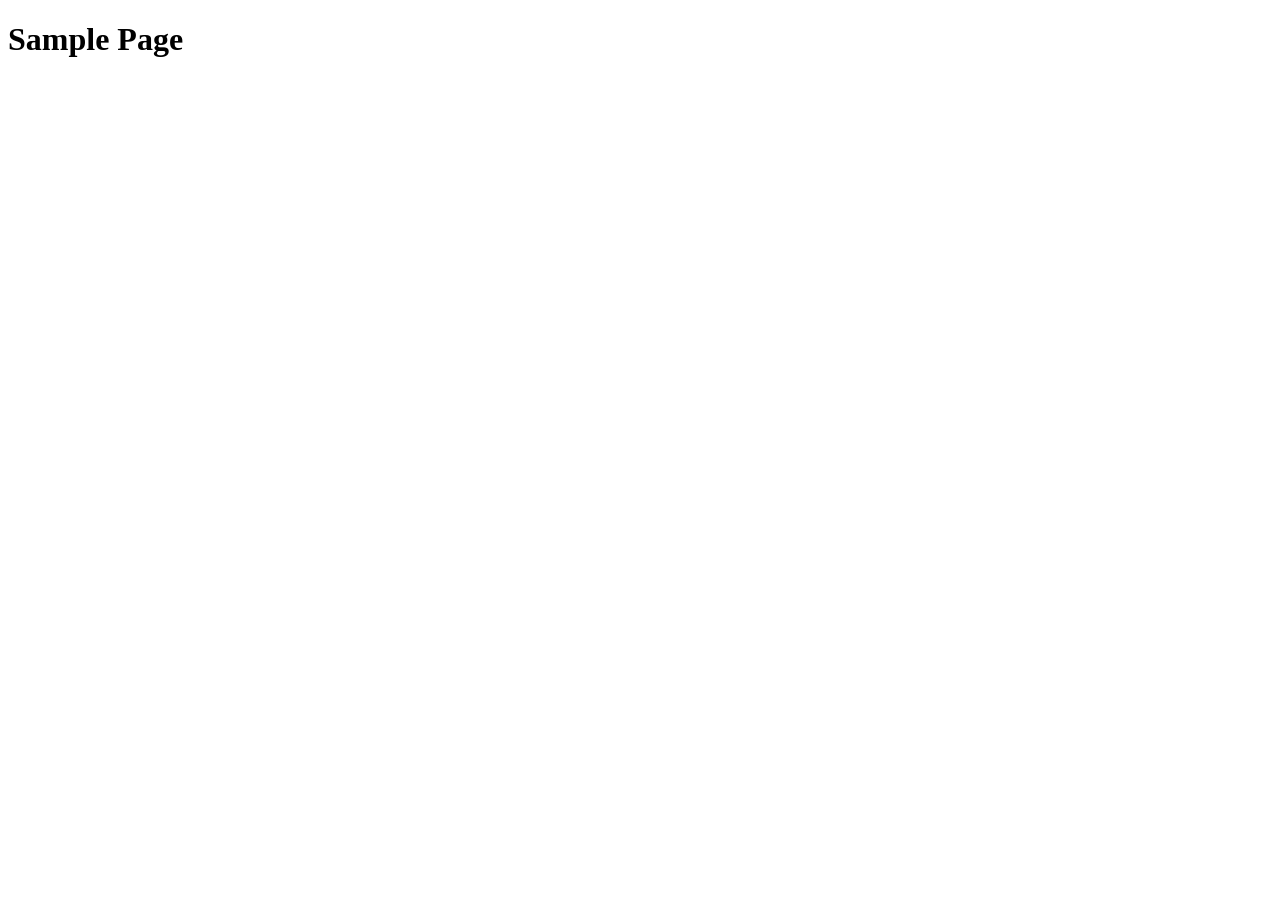
==== index.html @ 51982f90 "Initial commit" ====
<!DOCTYPE html>
<html lang="en">

<head>
  <meta charset="UTF-8">
  <meta http-equiv="X-UA-Compatible" content="IE=edge">
  <meta name="viewport" content="width=device-width, initial-scale=1.0">
  <title>Document</title>
  <script src="main.js" defer></script>
</head>

<body>
  <h1>Sample Page</h1>
</body>

</html>
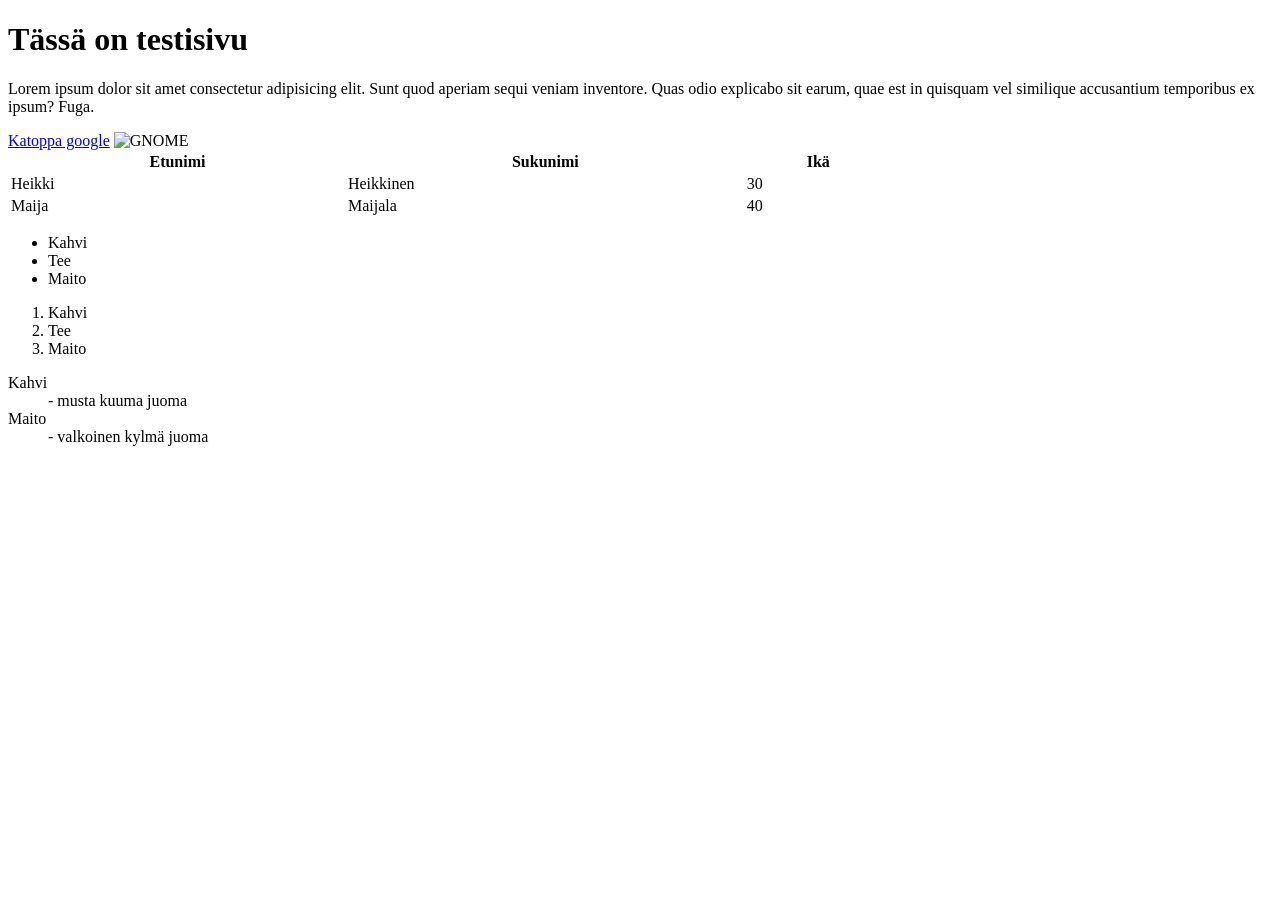
==== commit 7e5a4b90: "index html tiedostoon pientä testailua" ====
--- a/index.html
+++ b/index.html
@@ -5,12 +5,57 @@
   <meta charset="UTF-8">
   <meta http-equiv="X-UA-Compatible" content="IE=edge">
   <meta name="viewport" content="width=device-width, initial-scale=1.0">
-  <title>Document</title>
+  <title>Swag</title>
   <script src="main.js" defer></script>
 </head>
 
 <body>
-  <h1>Sample Page</h1>
+  <h1>Tässä on testisivu</h1>
+
+  <p>Lorem ipsum dolor sit amet consectetur adipisicing elit. Sunt quod aperiam sequi veniam inventore.
+    Quas odio explicabo sit earum, quae est in quisquam vel similique accusantium temporibus ex ipsum? Fuga.</p>
+
+  <a href="https://www.google.com">Katoppa google</a>
+
+  <img src = "https://m.media-amazon.com/images/I/71CsleMfE0L.jpg" alt="GNOME"/>
+
+  <table style = "width: 70%">
+    <tr>
+      <th>Etunimi</th>
+      <th>Sukunimi</th>
+      <th>Ikä</th>
+    </tr>
+    <tr>
+      <td>Heikki</td>
+      <td>Heikkinen</td>
+      <td>30</td>
+    </tr>
+    <tr>
+      <td>Maija</td>
+      <td>Maijala</td>
+      <td>40</td>
+    </tr>
+  </table>
+
+  <ul>
+    <li>Kahvi</li>
+    <li>Tee</li>
+    <li>Maito</li>
+  </ul>
+
+  <ol>
+    <li>Kahvi</li>
+    <li>Tee</li>
+    <li>Maito</li>
+  </ol>
+
+  <dl>
+    <dt>Kahvi</dt>
+    <dd>- musta kuuma juoma</dd>
+    <dt>Maito</dt>
+    <dd>- valkoinen kylmä juoma</dd>
+  </dl>
+
 </body>
 
 </html>
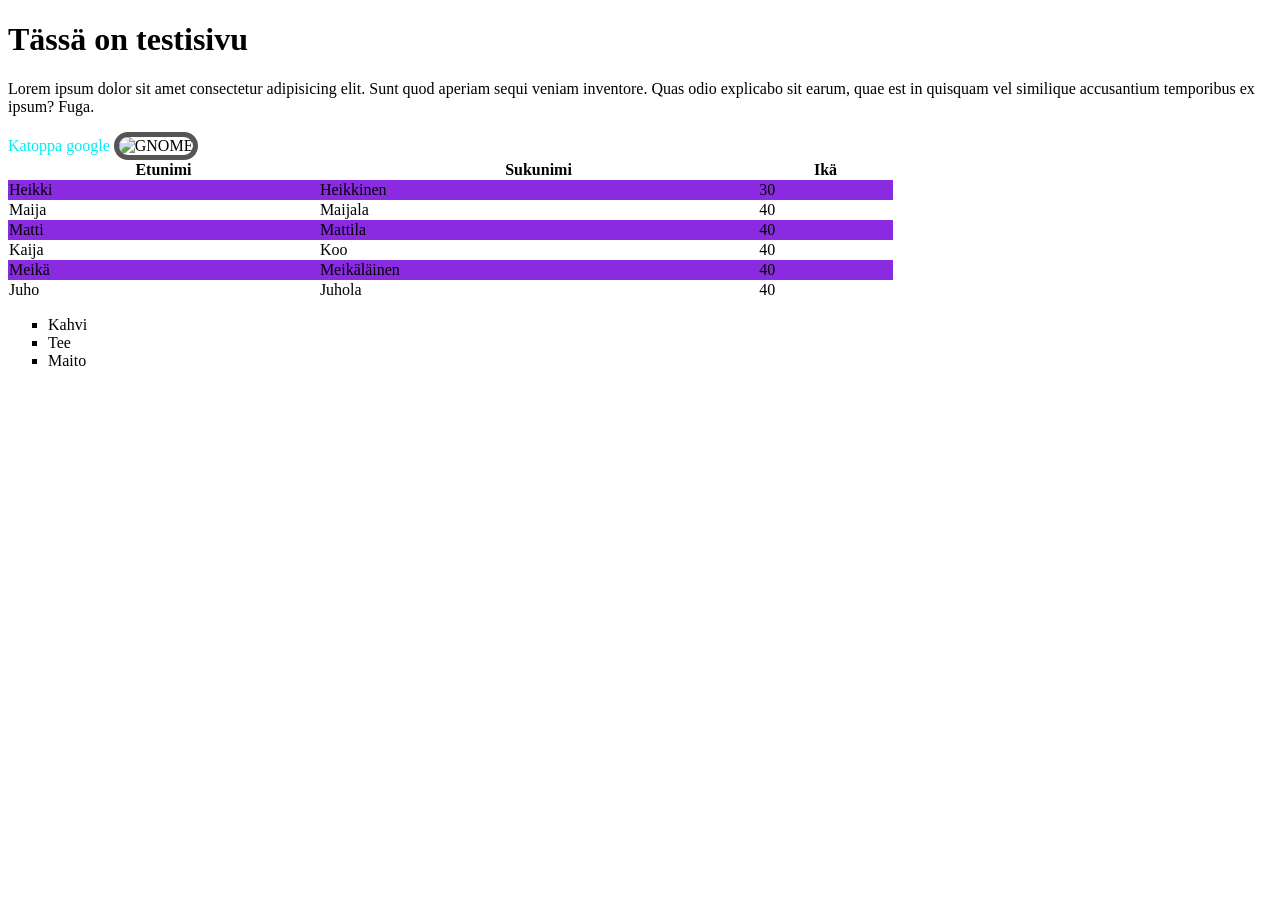
==== commit 48a8c2bd: "css lisätty html sivulle" ====
--- a/index.html
+++ b/index.html
@@ -5,21 +5,22 @@
   <meta charset="UTF-8">
   <meta http-equiv="X-UA-Compatible" content="IE=edge">
   <meta name="viewport" content="width=device-width, initial-scale=1.0">
-  <title>Swag</title>
+  <title>Testailua</title>
   <script src="main.js" defer></script>
+  <link rel="stylesheet" type="text/css" href="CSS/sources.css"
 </head>
 
 <body>
-  <h1>Tässä on testisivu</h1>
+  <h1 class="h1">Tässä on testisivu</h1>
 
-  <p>Lorem ipsum dolor sit amet consectetur adipisicing elit. Sunt quod aperiam sequi veniam inventore.
+  <p class="p">Lorem ipsum dolor sit amet consectetur adipisicing elit. Sunt quod aperiam sequi veniam inventore.
     Quas odio explicabo sit earum, quae est in quisquam vel similique accusantium temporibus ex ipsum? Fuga.</p>
 
-  <a href="https://www.google.com">Katoppa google</a>
+  <a href="https://www.google.com" class="link">Katoppa google</a>
 
-  <img src = "https://m.media-amazon.com/images/I/71CsleMfE0L.jpg" alt="GNOME"/>
+  <img src = "https://m.media-amazon.com/images/I/71CsleMfE0L.jpg" alt="GNOME" width="500" class="image">
 
-  <table style = "width: 70%">
+  <table class="tablestyle p" style = "width: 70%">
     <tr>
       <th>Etunimi</th>
       <th>Sukunimi</th>
@@ -35,27 +36,34 @@
       <td>Maijala</td>
       <td>40</td>
     </tr>
+    <tr>
+      <td>Matti</td>
+      <td>Mattila</td>
+      <td>40</td>
+    </tr>
+    <tr>
+      <td>Kaija</td>
+      <td>Koo</td>
+      <td>40</td>
+    </tr>
+    <tr>
+      <td>Meikä</td>
+      <td>Meikäläinen</td>
+      <td>40</td>
+    </tr>
+    <tr>
+      <td>Juho</td>
+      <td>Juhola</td>
+      <td>40</td>
+    </tr>
   </table>
 
-  <ul>
+  <ul class="ula p">
     <li>Kahvi</li>
     <li>Tee</li>
     <li>Maito</li>
   </ul>
 
-  <ol>
-    <li>Kahvi</li>
-    <li>Tee</li>
-    <li>Maito</li>
-  </ol>
-
-  <dl>
-    <dt>Kahvi</dt>
-    <dd>- musta kuuma juoma</dd>
-    <dt>Maito</dt>
-    <dd>- valkoinen kylmä juoma</dd>
-  </dl>
-
 </body>
 
 </html>
--- a/CSS/sources.css
+++ b/CSS/sources.css
@@ -0,0 +1,33 @@
+.p {
+  font-family: "Brush Script MT", cursive;
+}
+
+.h1 {
+  font-family:Georgia, 'Times New Roman', Times, serif;
+}
+
+.link {
+  color: rgb(0, 235, 244);
+  text-decoration: none;
+}
+
+.link:hover {
+  color: red;
+}
+
+.image {
+  border: 5px solid #555;
+  border-radius: 100px;
+
+}
+
+.tablestyle {
+  tr:nth-child(even) {
+    background-color: blueviolet;
+  };
+  border-collapse: collapse;
+}
+
+.ula {
+  list-style-type: square;
+}
